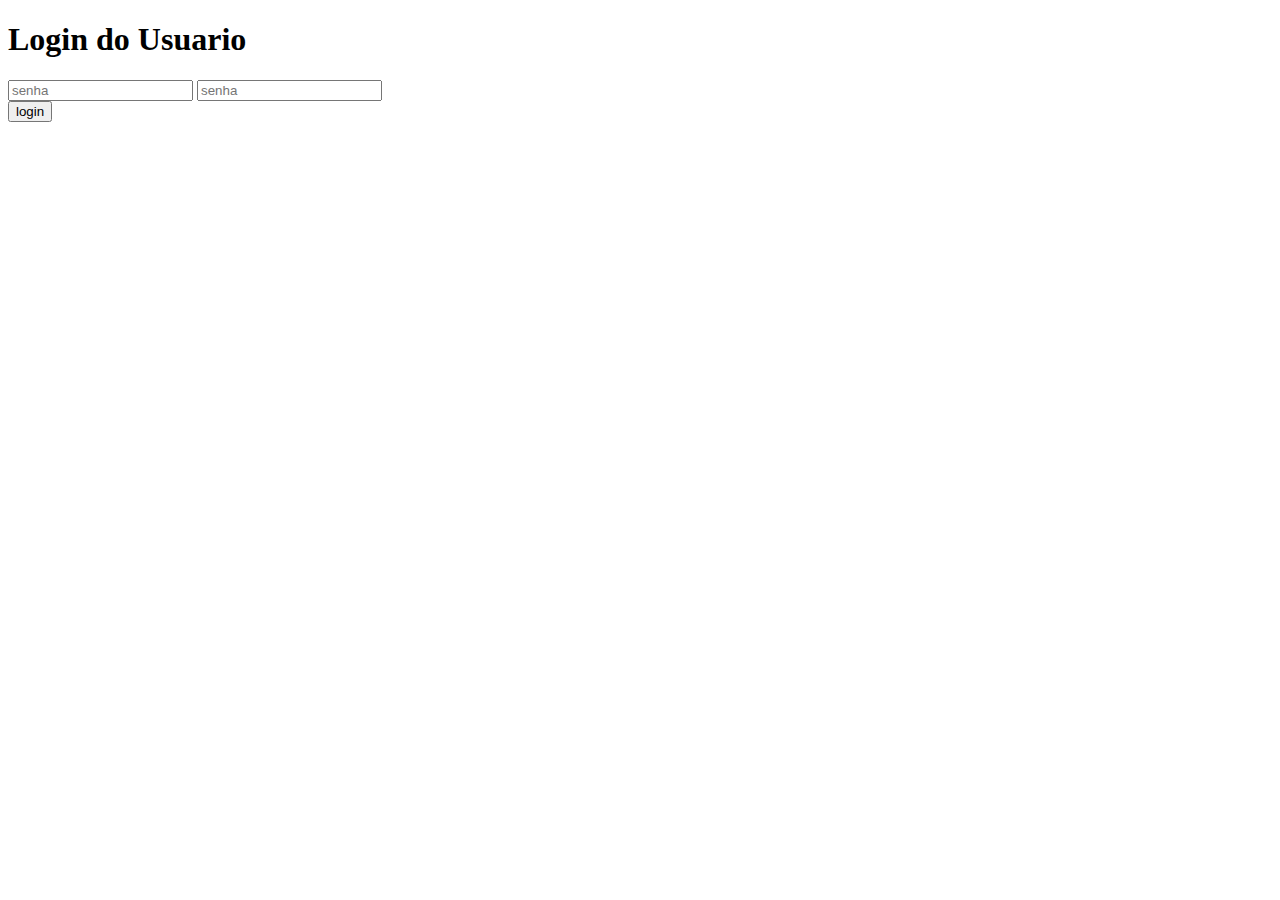
==== login.html @ e0cad43d "Primeiros códigos" ====
<!DOCTYPE html>
<html>
<head>
	<title>LOGIN	</title>
	<link rel="stylesheet" type="text/css" href="">
</head>
<body>
	<div class="login-page">
		<div class = "form">
		<h1>Login do Usuario</h1>
		<form method="POST" action="login.php" id="formlogin" name="formlogin" class="login-form">
			<input type="text" name="login" id="login" placeholder="senha">
			<input type="password" name="senha" id="senha" placeholder="senha" ">

			<br>
			<button>login</button>
		
		</form>

		</div>

	 </div>


</body>
</html>
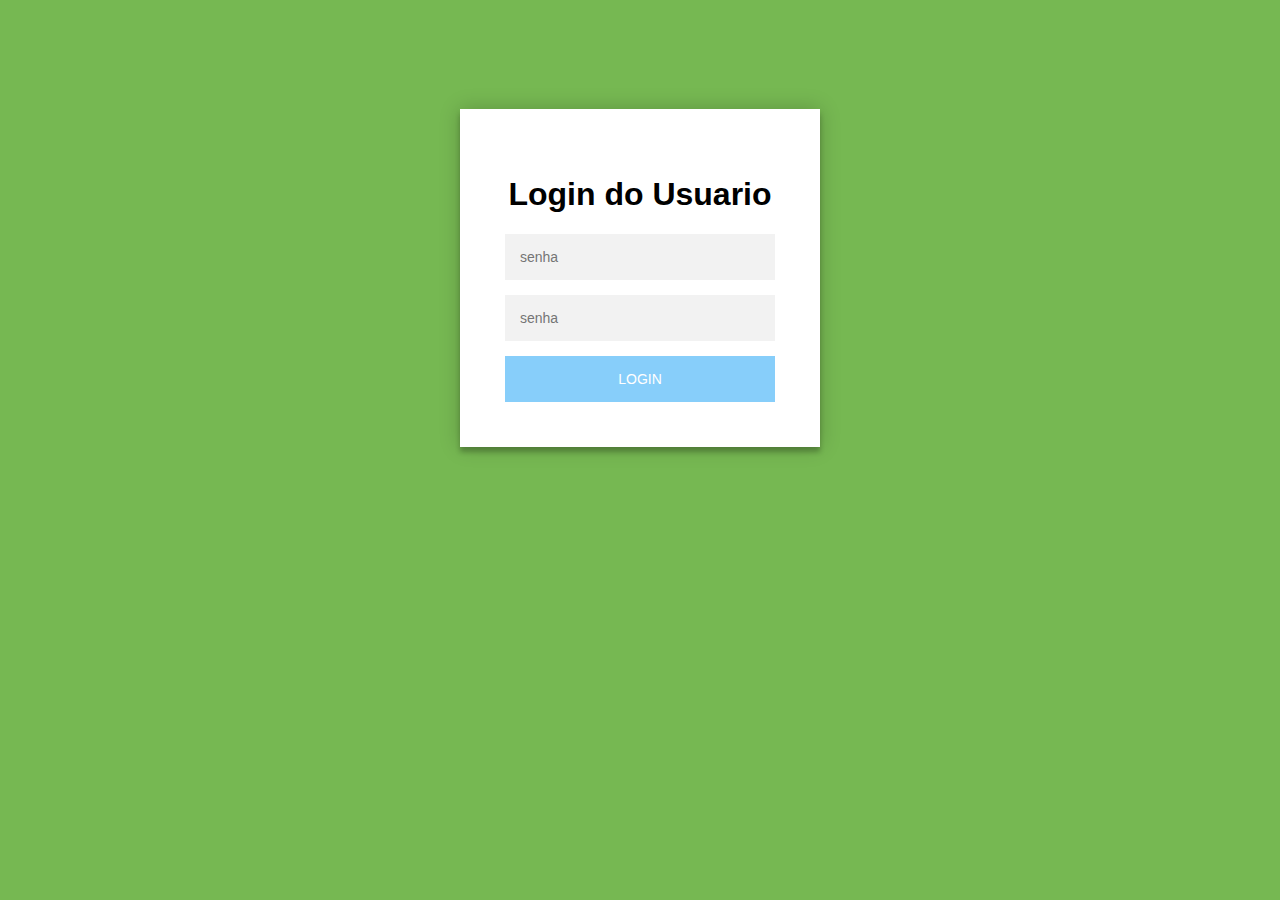
==== commit 2f23a9b8: "alterei tudo" ====
--- a/login.html
+++ b/login.html
@@ -2,7 +2,7 @@
 <html>
 <head>
 	<title>LOGIN	</title>
-	<link rel="stylesheet" type="text/css" href="">
+	<link rel="stylesheet" type="text/css" href="resources/css/css.css">
 </head>
 <body>
 	<div class="login-page">
--- a/resources/css/css.css
+++ b/resources/css/css.css
@@ -0,0 +1,168 @@
+.switch {
+  position: relative;
+  display: inline-block;
+  width: 60px;
+  height: 34px;
+}
+
+.switch input {display:none;}
+
+.slider {
+  position: absolute;
+  cursor: pointer;
+  top: 0;
+  left: 0;
+  right: 0;
+  bottom: 0;
+  background-color: #ccc;
+  -webkit-transition: .4s;
+  transition: .4s;
+}
+
+.slider:before {
+  position: absolute;
+  content: "";
+  height: 26px;
+  width: 26px;
+  left: 4px;
+  bottom: 4px;
+  background-color: white;
+  -webkit-transition: .4s;
+  transition: .4s;
+}
+
+input:checked + .slider {
+  background-color: #2196F3;
+}
+
+input:focus + .slider {
+  box-shadow: 0 0 1px #2196F3;
+}
+
+input:checked + .slider:before {
+  -webkit-transform: translateX(26px);
+  -ms-transform: translateX(26px);
+  transform: translateX(26px);
+}
+
+/* Rounded sliders */
+.slider.round {
+  border-radius: 34px;
+}
+
+.slider.round:before {
+  border-radius: 50%;
+}
+.button {
+    background-color: #4CAF50;
+    border: none;
+    color: white;
+    padding: 15px 32px;
+    text-align: center;
+    text-decoration: none;
+    display: inline-block;
+    font-size: 16px;
+    margin: 4px 2px;
+    cursor: pointer;
+}
+
+@import url(https://fonts.googleapis.com/css?family=Roboto:300);
+
+.login-page {
+  width: 360px;
+  padding: 8% 0 0;
+  margin: auto;
+}
+.form {
+  position: relative;
+  z-index: 1;
+  background: #FFFFFF;
+  max-width: 360px;
+  margin: 0 auto 100px;
+  padding: 45px;
+  text-align: center;
+  box-shadow: 0 0 20px 0 rgba(0, 0, 0, 0.2), 0 5px 5px 0 rgba(0, 0, 0, 0.24);
+}
+.form input {
+  font-family: "Roboto", sans-serif;
+  outline: 0;
+  background: #f2f2f2;
+  width: 100%;
+  border: 0;
+  margin: 0 0 15px;
+  padding: 15px;
+  box-sizing: border-box;
+  font-size: 14px;
+}
+.form button {
+  font-family: "Roboto", sans-serif;
+  text-transform: uppercase;
+  outline: 0;
+  background: #87CEFA;
+  width: 100%;
+  border: 0;
+  padding: 15px;
+  color: #FFFFFF;
+  font-size: 14px;
+  -webkit-transition: all 0.3 ease;
+  transition: all 0.3 ease;
+  cursor: pointer;
+}
+.form button:hover,.form button:active,.form button:focus {
+  background: #C0C0C0;
+}
+.form .message {
+  margin: 15px 0 0;
+  color: #b3b3b3;
+  font-size: 12px;
+}
+.form .message a {
+  color: #4CAF50;
+  text-decoration: none;
+}
+.form .register-form {
+  display: none;
+}
+.container {
+  position: relative;
+  z-index: 1;
+  max-width: 300px;
+  margin: 0 auto;
+}
+.container:before, .container:after {
+  content: "";
+  display: block;
+  clear: both;
+}
+.container .info {
+  margin: 50px auto;
+  text-align: center;
+}
+.container .info h1 {
+  margin: 0 0 15px;
+  padding: 0;
+  font-size: 36px;
+  font-weight: 300;
+  color: #1a1a1a;
+}
+.container .info span {
+  color: #4d4d4d;
+  font-size: 12px;
+}
+.container .info span a {
+  color: #000000;
+  text-decoration: none;
+}
+.container .info span .fa {
+  color: #EF3B3A;
+}
+body {
+  background: #76b852; /* fallback for old browsers */
+  background: -webkit-linear-gradient(right, ##FFFFFF, ##FFFFFF);
+  background: -moz-linear-gradient(right, ##FFFFFF, ##FFFFFF);
+  background: -o-linear-gradient(right, ##FFFFFF, ##FFFFFF);
+  background: linear-gradient(to left, ##FFFFFF, ##FFFFFF);
+  font-family: "Roboto", sans-serif;
+  -webkit-font-smoothing: antialiased;
+  -moz-osx-font-smoothing: grayscale;      
+}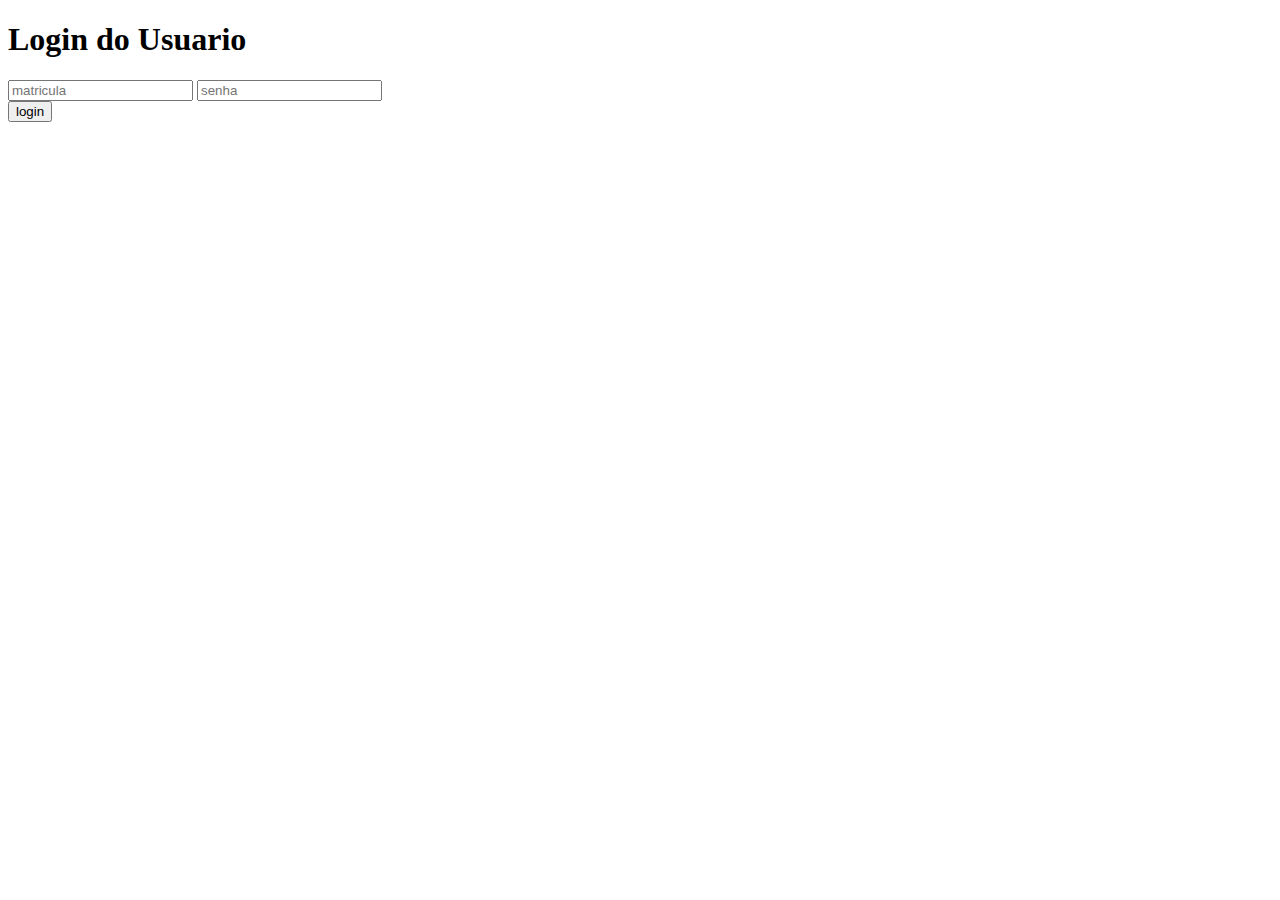
==== commit e5e8e7ed: "thalysson cade tu" ====
--- a/login.html
+++ b/login.html
@@ -2,14 +2,14 @@
 <html>
 <head>
 	<title>LOGIN	</title>
-	<link rel="stylesheet" type="text/css" href="resources/css/css.css">
+	
 </head>
 <body>
-	<div class="login-page">
+	<div class="">
 		<div class = "form">
 		<h1>Login do Usuario</h1>
 		<form method="POST" action="login.php" id="formlogin" name="formlogin" class="login-form">
-			<input type="text" name="login" id="login" placeholder="senha">
+			<input type="text" name="login" id="login" placeholder="matricula">
 			<input type="password" name="senha" id="senha" placeholder="senha" ">
 
 			<br>
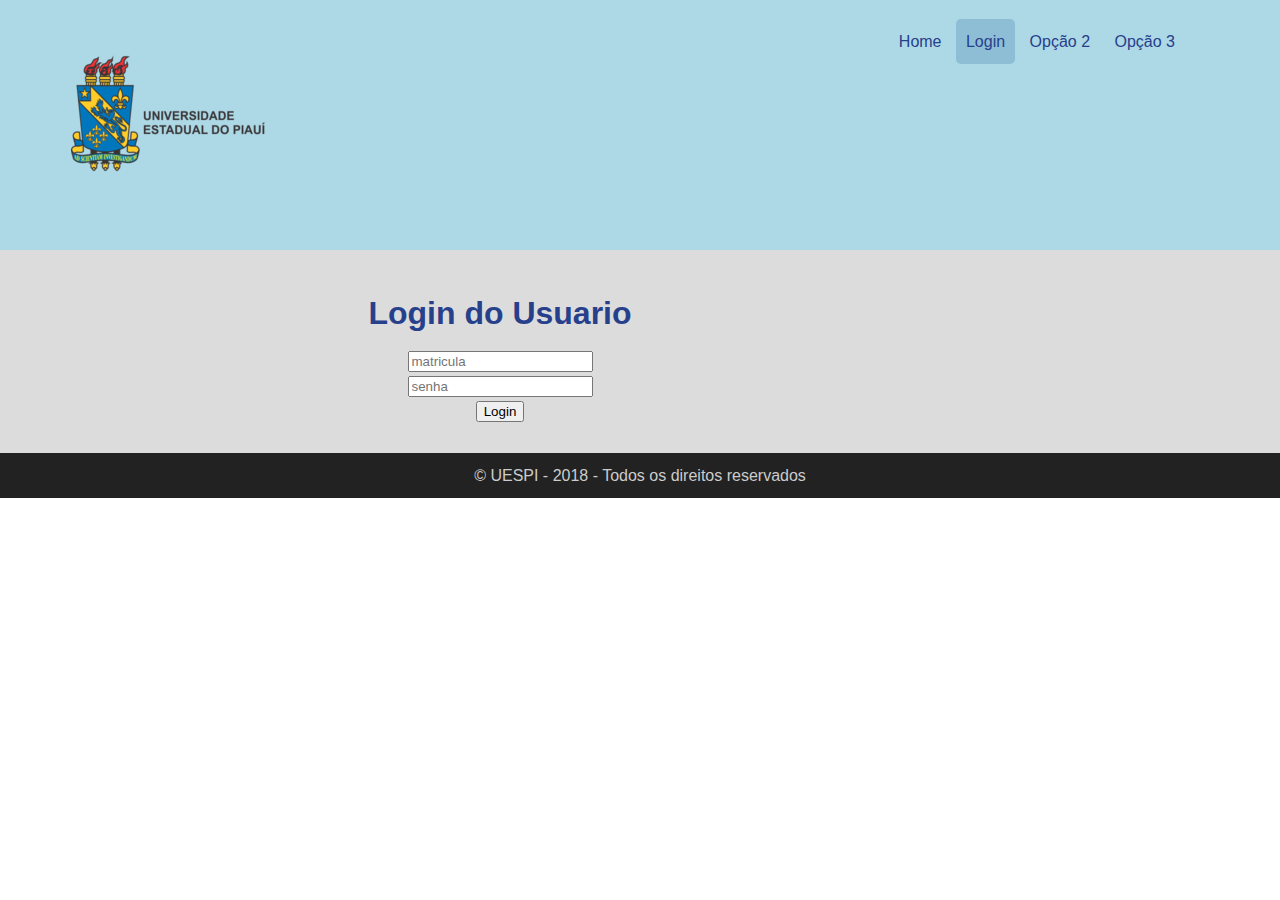
==== commit 93d989f5: "login.html" ====
--- a/login.html
+++ b/login.html
@@ -1,26 +1,98 @@
 <!DOCTYPE html>
-<html>
+<html lang="pt-br">
 <head>
-	<title>LOGIN	</title>
-	
+    <meta charset="UTF-8">
+    <meta http-equiv="X-UA-Compatible" content="IE=edge">
+    <meta name="viewport" content="width=device-width, initial-scale=1">
+    <title>Sistema de reservas - LOGIN</title>
+    <link rel="stylesheet" href="css/pages/home.css">
+    <link rel="stylesheet" media="Screen and (max-width: 700px)" href="css/mobile.css">
 </head>
 <body>
-	<div class="">
-		<div class = "form">
-		<h1>Login do Usuario</h1>
-		<form method="POST" action="login.php" id="formlogin" name="formlogin" class="login-form">
-			<input type="text" name="login" id="login" placeholder="matricula">
-			<input type="password" name="senha" id="senha" placeholder="senha" ">
+	<header id="header" class="page-home">
+        <div class="container">
+            <div class="row">
+                <div class="col col-4 col-mobile-6">
+                    <a href="index.html">
+                        <h3><img src="./imagens/uespi2.png"></h3>
+                    </a>
+                </div>
 
-			<br>
-			<button>login</button>
-		
-		</form>
+                <div class="col col-8 col-mobile-6">
+                    <nav>
+                        <ul>
+                            <li><a href="index.html">Home</a></li>
+                            <li><a href="login.html" class="active">Login</a></li>
+                            <li><a href="#">Opção 2</a></li>
+                            <li><a href="#">Opção 3</a></li>
+                        </ul>
+                    </nav>
+                </div>
+            </div>
 
-		</div>
+            <!--
+            <div class="row">
+                <div class="col col-12 title">
+                    <h1>Tabela de Itens</h1>
+                </div>
 
-	 </div>
+            </div>
+            -->
+        </div>    
+    </header>
 
+    <main>
+    	<section id="middle" class="section section-center">
+			<div class="container">
+				<div class = "form">
+					<h1>Login do Usuario</h1>
+					<form method="POST" action="login.php" id="formlogin" name="formlogin" class="login-form">
+						<div class="input-control">
+							<input type="text" name="login" id="login" placeholder="matricula">
+						</div>
+						<div class="input-control">
+							<input type="password" name="senha" id="senha" placeholder="senha" ">
+						</div>
+						<div class="input-control">
+							<input type="submit" name="Login" value="Login">
+						</div>
+					</form>
+				</div>
+			</div>
+		</section>
+	</main>
+ 	
+ 	<!--
+    <footer id="footer">
+
+        <div class="container">
+            <div class="row">
+                <div class="col col-offset-desktop-1 col-4 col-mobile-6">
+                   
+                </div>
+
+                <div class="col col-offset-desktop-1 col-3 col-mobile-2">
+                    <h3>Menu</h3>
+                    <nav>
+                        <ul>
+                            <li><a href="index.html" class="active">Home</a></li>
+                            <li><a href="login.html">Usúario</a></li>
+                            <li><a href="#">Opção 1</a></li>
+                            <li><a href="#">Opção 2</a></li>
+                        </ul>           
+                    </nav>
+                </div>
+
+            </div>
+        </div>
+
+    </footer>
+    -->
+
+
+    <div id="copyright">
+            &copy; UESPI - 2018 - Todos os direitos reservados
+    </div>
 
 </body>
 </html>
--- a/css/pages/home.css
+++ b/css/pages/home.css
@@ -0,0 +1,51 @@
+@import url('../style.css');
+
+#header.page-home {
+    background-color: rgb(173,216,230);
+}
+
+#middle {
+    background-color: rgb(220, 220, 220);
+}
+
+#middle .btn {
+    margin-top: 40px;
+    background-color: rgb(173, 172, 172);
+    color: rgb(87, 87, 87);
+}
+
+#middle .btn:hover {
+    background-color: rgb(87, 87, 87);
+    color: rgb(173, 172, 172);
+}
+
+#middle .btn .material-icons {
+    vertical-align: middle;
+    font-size: 26px;
+}
+
+#middle .container {
+    max-width: 1000px;
+}
+
+#middle .container .up {
+    margin-top: 40px;
+}
+
+#coachs {
+    background-color: rgb(70, 130, 180);
+    color: white;
+}
+
+#coachs h2 {
+    color: white;
+}
+
+#coachs h2:after {
+    background-color: rgb(255, 255, 255);
+}
+
+#coachs .img-box-round {
+    width: 120px;
+    height: 120px;
+}--- a/css/mobile.css
+++ b/css/mobile.css
@@ -0,0 +1,29 @@
+@media Screen and (max-width: 700px){
+    .col-mobile-1 {
+        width: 16.666666%;
+    }
+    
+    .col-mobile-2 {
+        width: 33.333332%;
+    }
+    
+    .col-mobile-3 {
+        width: 49.999998%;
+    }
+    
+    .col-mobile-4 {
+        width: 66.666664%;
+    }
+    
+    .col-mobile-5 {
+        width: 83.33333%;
+    }
+    
+    .col-mobile-6  {
+        width: 100%;
+    }
+
+    #header, #header nav {
+        text-align: center;
+    }
+}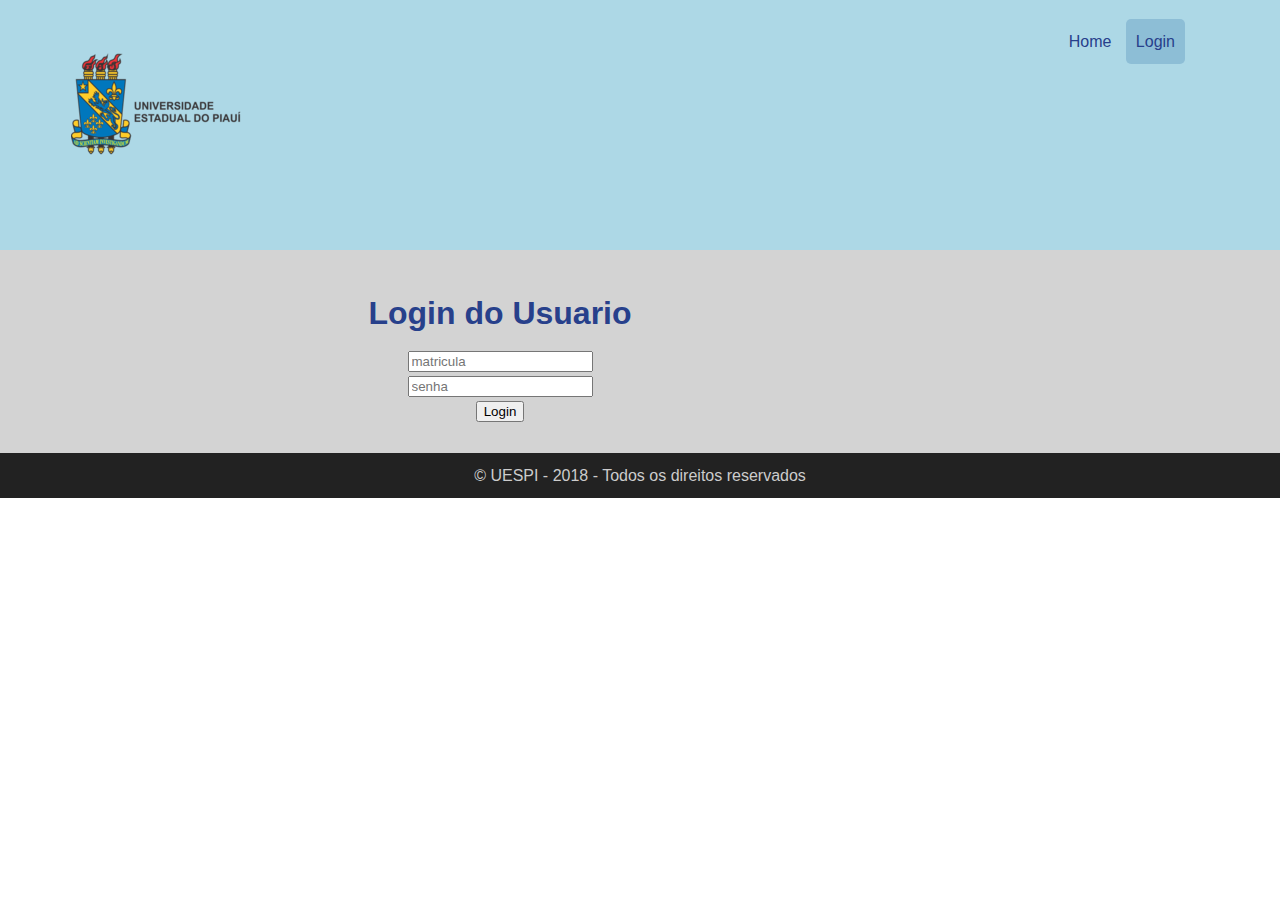
==== commit 45a5efe0: "Correção de falhas e bugs HTMLs" ====
--- a/login.html
+++ b/login.html
@@ -13,7 +13,7 @@
         <div class="container">
             <div class="row">
                 <div class="col col-4 col-mobile-6">
-                    <a href="index.html">
+                    <a href="index.html.php">
                         <h3><img src="./imagens/uespi2.png"></h3>
                     </a>
                 </div>
@@ -21,47 +21,36 @@
                 <div class="col col-8 col-mobile-6">
                     <nav>
                         <ul>
-                            <li><a href="index.html">Home</a></li>
+                            <li><a href="index.html.php">Home</a></li>
                             <li><a href="login.html" class="active">Login</a></li>
-                            <li><a href="#">Opção 2</a></li>
-                            <li><a href="#">Opção 3</a></li>
                         </ul>
                     </nav>
                 </div>
             </div>
-
-            <!--
-            <div class="row">
-                <div class="col col-12 title">
-                    <h1>Tabela de Itens</h1>
-                </div>
-
-            </div>
-            -->
         </div>    
     </header>
 
     <main>
     	<section id="middle" class="section section-center">
-			<div class="container">
-				<div class = "form">
-					<h1>Login do Usuario</h1>
-					<form method="POST" action="login.php" id="formlogin" name="formlogin" class="login-form">
-						<div class="input-control">
-							<input type="text" name="login" id="login" placeholder="matricula">
-						</div>
-						<div class="input-control">
-							<input type="password" name="senha" id="senha" placeholder="senha" ">
-						</div>
-						<div class="input-control">
-							<input type="submit" name="Login" value="Login">
-						</div>
-					</form>
-				</div>
-			</div>
-		</section>
-	</main>
- 	
+         <div class="container">
+            <div class = "form">
+               <h1>Login do Usuario</h1>
+               <form method="POST" action="login.php" id="formlogin" name="formlogin" class="login-form">
+                  <div class="input-control">
+                     <input type="text" name="login" id="login" placeholder="matricula">
+                 </div>
+                 <div class="input-control">
+                     <input type="password" name="senha" id="senha" placeholder="senha" ">
+                 </div>
+                 <div class="input-control">
+                     <input type="submit" name="Login" value="Login">
+                 </div>
+             </form>
+         </div>
+     </div>
+ </section>
+</main>
+
  	<!--
     <footer id="footer">
 
@@ -87,12 +76,12 @@
         </div>
 
     </footer>
-    -->
+-->
 
 
-    <div id="copyright">
-            &copy; UESPI - 2018 - Todos os direitos reservados
-    </div>
+<div id="copyright">
+    &copy; UESPI - 2018 - Todos os direitos reservados
+</div>
 
 </body>
 </html>
--- a/css/pages/home.css
+++ b/css/pages/home.css
@@ -5,7 +5,7 @@
 }
 
 #middle {
-    background-color: rgb(220, 220, 220);
+    background-color: rgb(211, 211, 211);
 }
 
 #middle .btn {
@@ -33,17 +33,18 @@
 }
 
 #coachs {
-    background-color: rgb(70, 130, 180);
-    color: white;
+    background-color: rgb(220,220,220);
+    /*color: white;
 }
 
-#coachs h2 {
+/*#coachs h2 {
     color: white;
 }
 
 #coachs h2:after {
     background-color: rgb(255, 255, 255);
 }
+*/
 
 #coachs .img-box-round {
     width: 120px;
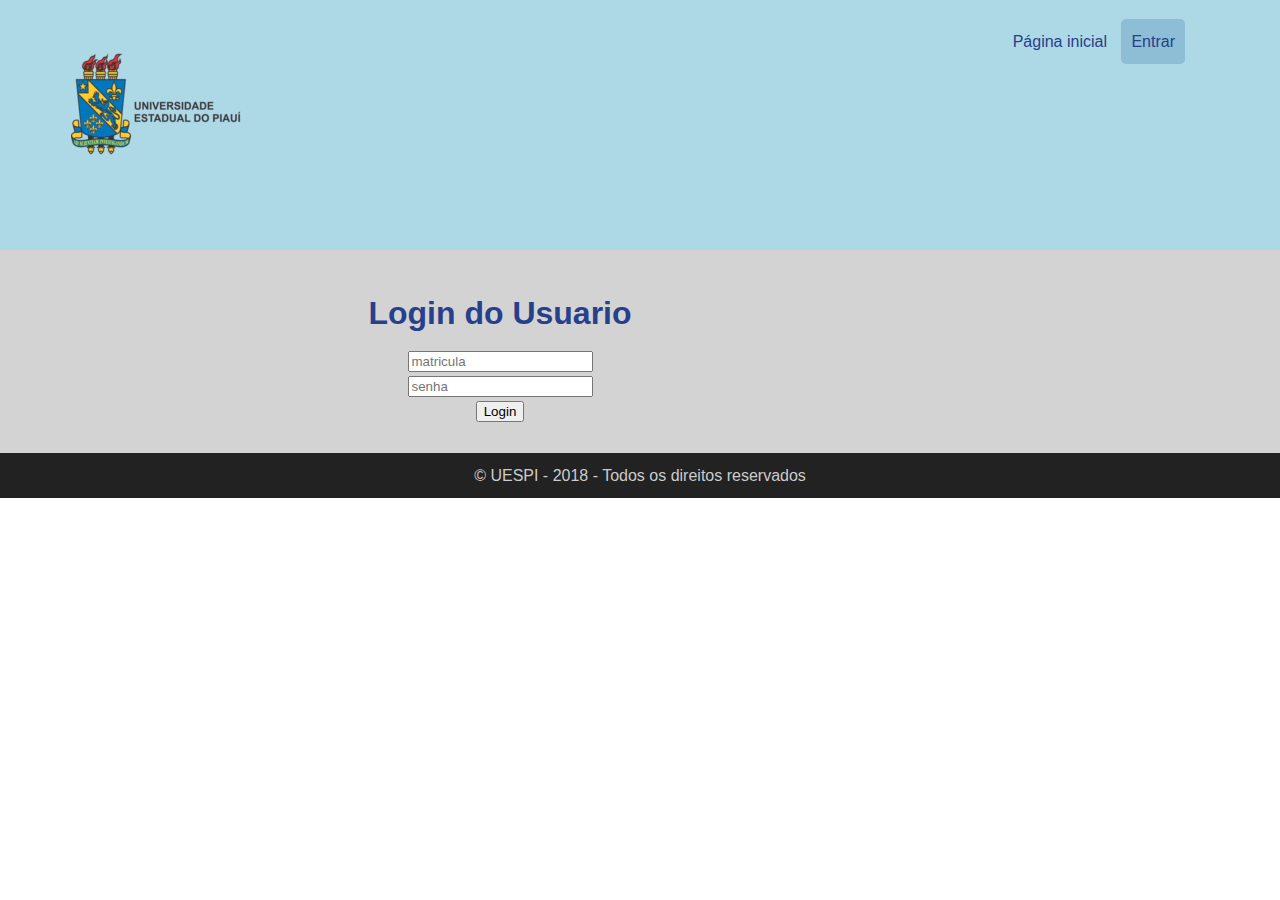
==== commit 9e228a7f: "Add files via upload" ====
--- a/login.html
+++ b/login.html
@@ -21,8 +21,8 @@
                 <div class="col col-8 col-mobile-6">
                     <nav>
                         <ul>
-                            <li><a href="index.html.php">Home</a></li>
-                            <li><a href="login.html" class="active">Login</a></li>
+                            <li><a href="index.html.php">Página inicial</a></li>
+                            <li><a href="login.html" class="active">Entrar</a></li>
                         </ul>
                     </nav>
                 </div>
